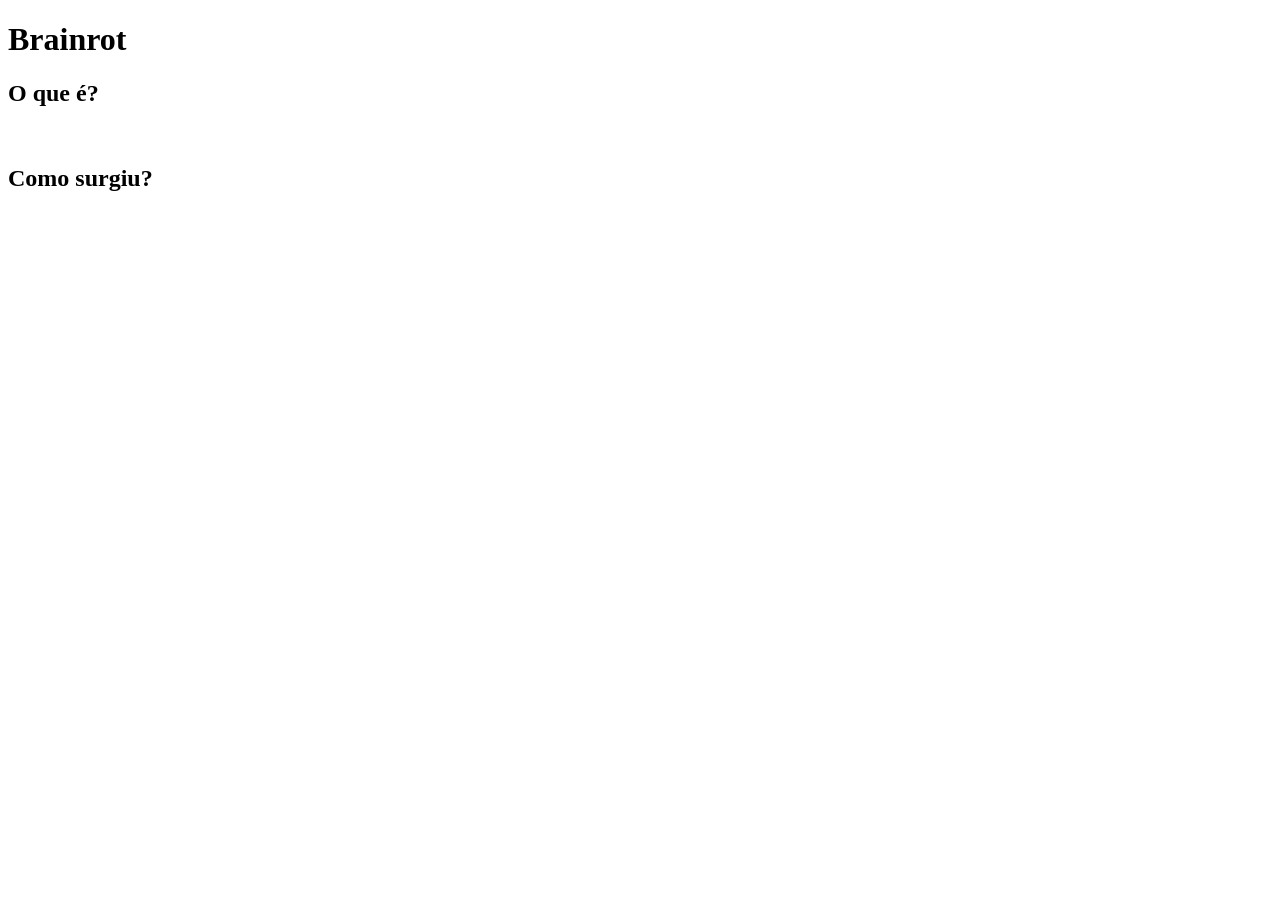
==== index.html @ 2ba317d0 "Add files via upload" ====
<!DOCTYPE html>
<html lang="en">
<head>
    <meta charset="UTF-8">
    <meta name="viewport" content="width=device-width, initial-scale=1.0">
    <title>Site Brainrot Oficial</title>
</head>
<body>
    <h1>Brainrot</h1>

    <h2>O que é?</h2>
    <p></p>
    <img src="" alt="">

    <h2>Como surgiu?</h2>
    <p></p>
    <img src="" alt="">

    <h2></h2>
</body>
</html>
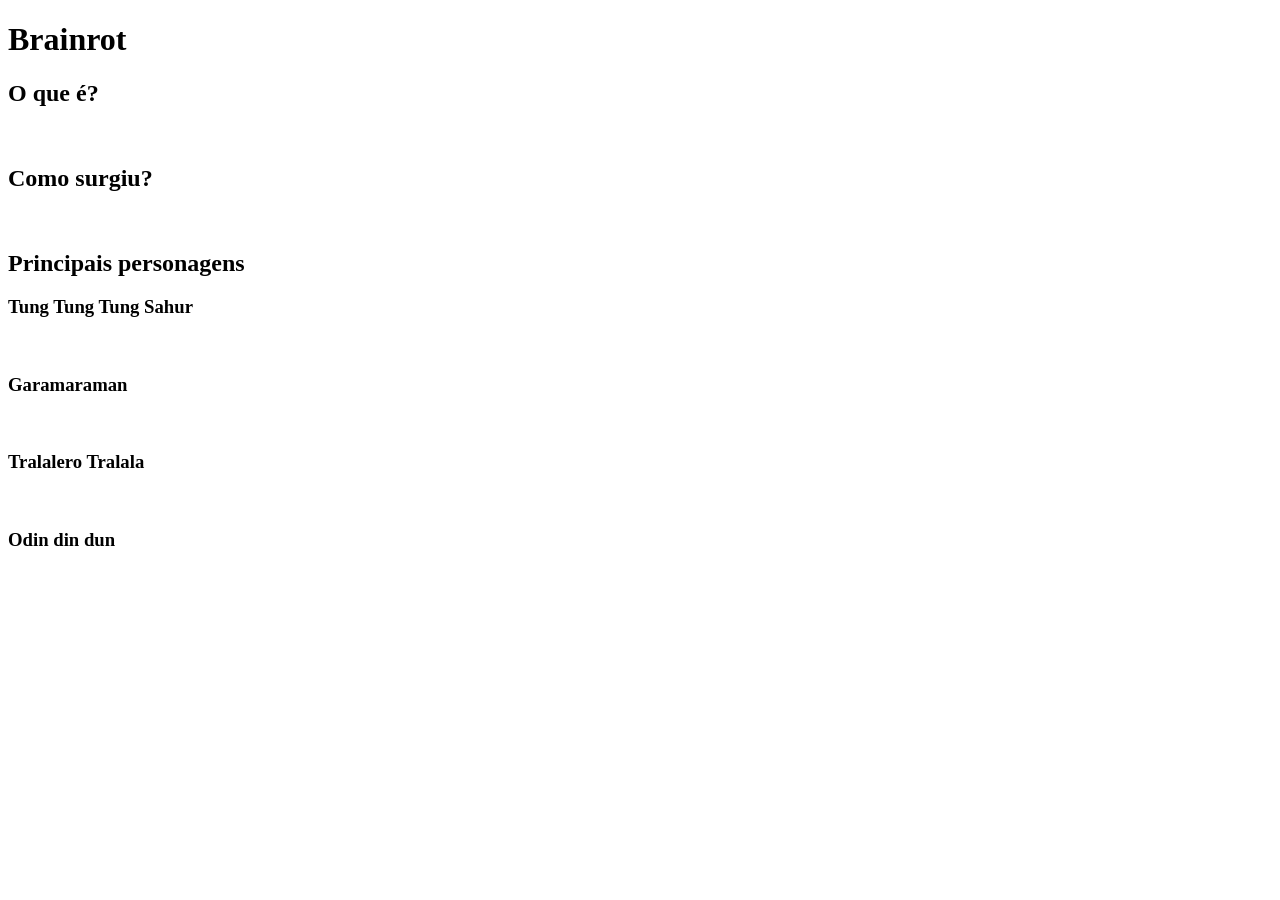
==== commit ad3d12be: "Add files via upload" ====
--- a/index.html
+++ b/index.html
@@ -16,6 +16,24 @@
     <p></p>
     <img src="" alt="">
 
-    <h2></h2>
+    <h2>Principais personagens</h2>
+    
+    <h3>Tung Tung Tung Sahur</h3>
+    <p></p>
+    <img src="" alt="">
+
+    <h3>Garamaraman</h3>
+    <p></p>
+    <img src="" alt="">
+
+    <h3>Tralalero Tralala</h3>
+    <p></p>
+    <img src="" alt="">
+
+    <h3>Odin din dun</h3>
+    <p></p>
+    <img src="" alt="">
+
+
 </body>
 </html>
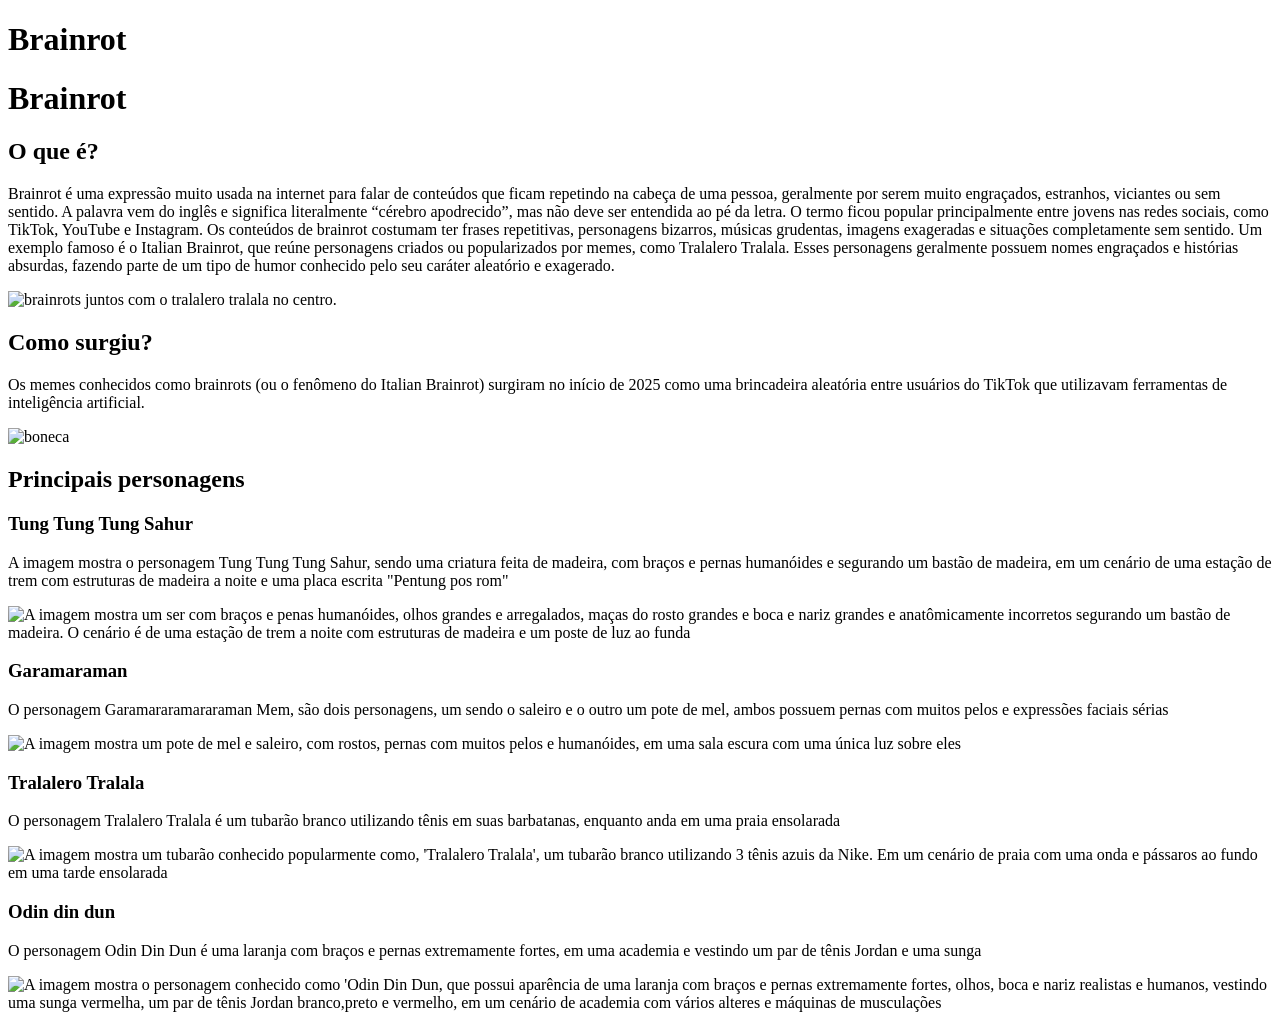
==== commit 86b66d68: "Add files via upload" ====
--- a/index.html
+++ b/index.html
@@ -8,32 +8,38 @@
 <body>
     <h1>Brainrot</h1>
 
+     <h1>Brainrot</h1>
+
     <h2>O que é?</h2>
-    <p></p>
-    <img src="" alt="">
+    <p>Brainrot é uma expressão muito usada na internet para falar de conteúdos que ficam repetindo na cabeça de uma pessoa, geralmente por serem muito engraçados, estranhos, viciantes ou sem sentido. A palavra vem do inglês e significa literalmente “cérebro apodrecido”, mas não deve ser entendida ao pé da letra.
 
-    <h2>Como surgiu?</h2>
-    <p></p>
-    <img src="" alt="">
+    O termo ficou popular principalmente entre jovens nas redes sociais, como TikTok, YouTube e Instagram. Os conteúdos de brainrot costumam ter frases repetitivas, personagens bizarros, músicas grudentas, imagens exageradas e situações completamente sem sentido.
+
+    Um exemplo famoso é o Italian Brainrot, que reúne personagens criados ou popularizados por memes, como Tralalero Tralala. Esses personagens geralmente possuem nomes engraçados e histórias absurdas, fazendo parte de um tipo de humor conhecido pelo seu caráter aleatório e exagerado.</p>
+    <img src="https://i.scdn.co/image/ab67616d0000b27318f01338dd9af25e0627fa0c" alt="brainrots juntos com o tralalero tralala no centro.">
+
+
+   <h2>Como surgiu?</h2>
+    <p>Os memes conhecidos como brainrots (ou o fenômeno do Italian Brainrot) surgiram no início de 2025 como uma brincadeira aleatória entre usuários do TikTok que utilizavam ferramentas de inteligência artificial.</p>
+    <img src="./67/ambalabu.jpg" alt="boneca">
 
     <h2>Principais personagens</h2>
     
-    <h3>Tung Tung Tung Sahur</h3>
-    <p></p>
-    <img src="" alt="">
+   <h3>Tung Tung Tung Sahur</h3>
+    <p>A imagem mostra o personagem Tung Tung Tung Sahur, sendo uma criatura feita de madeira, com braços e pernas humanóides e segurando um bastão de madeira, em um cenário de uma estação de trem com estruturas de madeira a noite e uma placa escrita "Pentung pos rom"</p>
+    <img id ="tung" src="./img/tung.png" alt="A imagem mostra um ser com braços e penas humanóides, olhos grandes e arregalados, maças do rosto grandes e boca e nariz grandes e anatômicamente incorretos segurando um bastão de madeira. O cenário é de uma estação de trem a noite com estruturas de madeira e um poste de luz ao funda">
 
     <h3>Garamaraman</h3>
-    <p></p>
-    <img src="" alt="">
+    <p>O personagem Garamararamararaman Mem, são dois personagens, um sendo o saleiro e o outro um pote de mel, ambos possuem pernas com muitos pelos  e expressões faciais sérias</p>
+    <img src="./img/garamararamararaman-mem.jpg" alt="A imagem mostra um pote de mel e saleiro, com rostos, pernas com muitos pelos e humanóides, em uma sala escura com uma única luz sobre eles">
 
     <h3>Tralalero Tralala</h3>
-    <p></p>
-    <img src="" alt="">
+    <p>O personagem Tralalero Tralala  é um tubarão branco utilizando tênis em suas barbatanas, enquanto anda em uma praia ensolarada</p>
+    <img src="./img/tralalero.jpg" alt="A imagem mostra um tubarão conhecido popularmente como, 'Tralalero Tralala', um tubarão branco utilizando 3 tênis azuis da Nike. Em um cenário de praia com uma onda e pássaros ao fundo em uma tarde ensolarada">
 
     <h3>Odin din dun</h3>
-    <p></p>
-    <img src="" alt="">
-
+    <p>O personagem Odin Din Dun é uma laranja com braços e pernas extremamente fortes, em uma academia e vestindo um par de tênis Jordan e uma sunga </p>
+    <img src="./img/odin.jpg" alt="A imagem mostra o personagem conhecido como 'Odin Din Dun, que possui aparência de uma laranja com braços e pernas extremamente fortes, olhos, boca e nariz realistas e humanos, vestindo uma sunga vermelha, um par de tênis Jordan branco,preto e vermelho, em um cenário de academia com vários alteres e máquinas de musculações">
 
 </body>
 </html>
